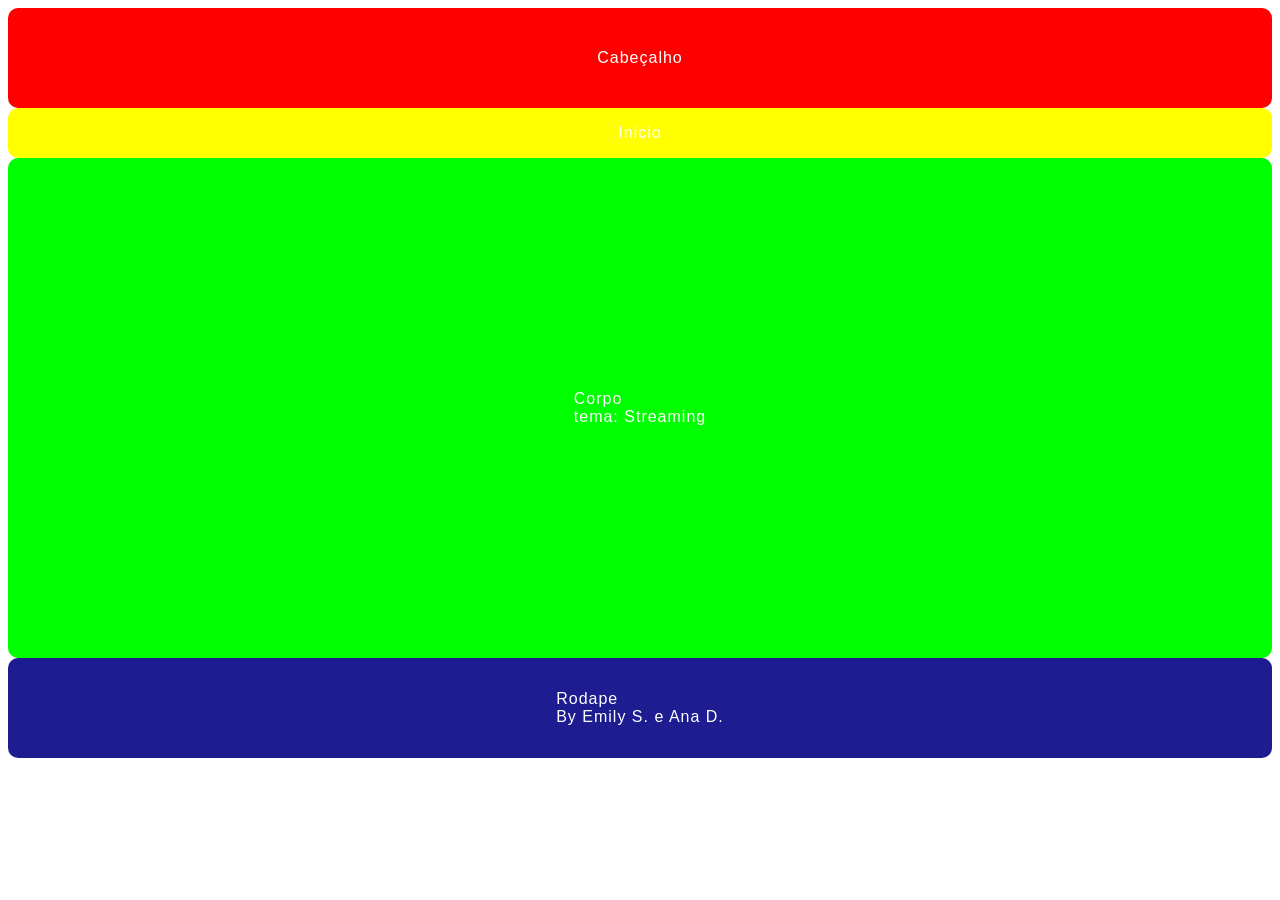
==== streaming/index.html @ 56c084c1 "Add files via upload" ====
<!DOCTYPE html>
<html lang="en">
<head>
    <meta charset="UTF-8">
    <meta name="viewport" content="width=device-width, initial-scale=1.0">
    <title>Document</title>
    <link rel="stylesheet" href="style.css">

</head>
<body>
    <div id="cabeçalho">
        Cabeçalho
    </div>
    <div id="inicio">
        Inicio
    </div>
    <div id="corpo">
        Corpo <br>
        tema: Streaming
    </div>
    <div id="rodapé">   
        Rodape <br>
        By Emily S. e Ana D.
    </div>
</body>
</html>
---- streaming/style.css ----
body {
    font-family: Arial, Helvetica, sans-serif;
    letter-spacing: 1px;
}


#cabeçalho {
    background-color: rgb(255, 0, 0);
    width: 100%;
    height: 100px;
    margin: 0 auto;
    display: flex;
    justify-content: space-around;
    align-items: center;
    border-radius: 10px;
    color: white;
    
    
}

#inicio {
    background-color: rgb(255, 255, 0);
    width: 100%;
    height: 50px;
    margin: 0 auto;
    display: flex;
    justify-content: space-around;
    align-items: center;
    border-radius: 10px;
    color: white;
}

#corpo {
    background-color: rgb(0, 255, 0);
    width: 100%;
    height: 500px;
    margin: 0 auto;
    display: flex;
    justify-content: space-around;
    align-items: center;
    border-radius: 10px;
    color: white;
   
}

#rodapé {
    background-color: rgb(29, 29, 145);
    width: 100%;
    height: 100px;
    margin: 0 auto;
    display: flex;
    justify-content: space-around;
    align-items: center;
    color: white;
    border-radius: 10px;
    

}
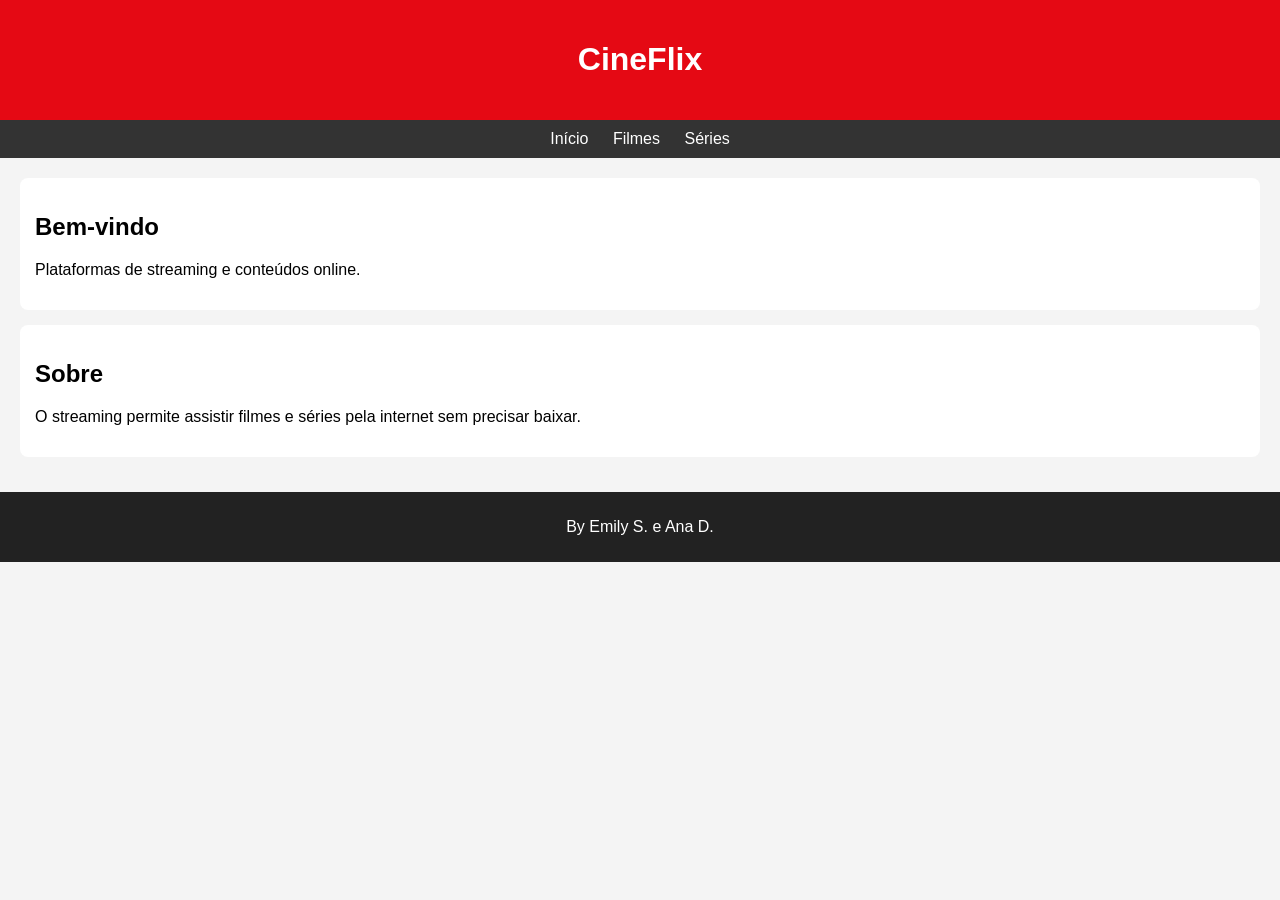
==== commit 1270f067: "Revise index.html for streaming platform layout" ====
--- a/streaming/index.html
+++ b/streaming/index.html
@@ -1,26 +1,38 @@
 <!DOCTYPE html>
-<html lang="en">
+<html lang="pt-BR">
 <head>
     <meta charset="UTF-8">
     <meta name="viewport" content="width=device-width, initial-scale=1.0">
-    <title>Document</title>
+    <title>Streaming</title>
     <link rel="stylesheet" href="style.css">
-
 </head>
 <body>
-    <div id="cabeçalho">
-        Cabeçalho
-    </div>
-    <div id="inicio">
-        Inicio
-    </div>
-    <div id="corpo">
-        Corpo <br>
-        tema: Streaming
-    </div>
-    <div id="rodapé">   
-        Rodape <br>
-        By Emily S. e Ana D.
-    </div>
+
+    <header>
+        <h1>CineFlix</h1>
+    </header>
+
+    <nav>
+        <a href="#">Início</a>
+        <a href="#">Filmes</a>
+        <a href="#">Séries</a>
+    </nav>
+
+    <main>
+        <section>
+            <h2>Bem-vindo</h2>
+            <p>Plataformas de streaming e conteúdos online.</p>
+        </section>
+
+        <section>
+            <h2>Sobre</h2>
+            <p>O streaming permite assistir filmes e séries pela internet sem precisar baixar.</p>
+        </section>
+    </main>
+
+    <footer>
+        <p>By Emily S. e Ana D.</p>
+    </footer>
+
 </body>
-</html>+</html>
--- a/streaming/style.css
+++ b/streaming/style.css
@@ -1,58 +1,46 @@
 body {
     font-family: Arial, Helvetica, sans-serif;
-    letter-spacing: 1px;
+    margin: 0;
+    background-color: #f4f4f4;
 }
 
-
-#cabeçalho {
-    background-color: rgb(255, 0, 0);
-    width: 100%;
-    height: 100px;
-    margin: 0 auto;
-    display: flex;
-    justify-content: space-around;
-    align-items: center;
-    border-radius: 10px;
+/* Cabeçalho */
+header {
+    background-color: #e50914;
     color: white;
-    
-    
+    text-align: center;
+    padding: 20px;
 }
 
-#inicio {
-    background-color: rgb(255, 255, 0);
-    width: 100%;
-    height: 50px;
-    margin: 0 auto;
-    display: flex;
-    justify-content: space-around;
-    align-items: center;
-    border-radius: 10px;
-    color: white;
+/* Menu */
+nav {
+    background-color: #333;
+    text-align: center;
+    padding: 10px;
 }
 
-#corpo {
-    background-color: rgb(0, 255, 0);
-    width: 100%;
-    height: 500px;
-    margin: 0 auto;
-    display: flex;
-    justify-content: space-around;
-    align-items: center;
-    border-radius: 10px;
+nav a {
     color: white;
-   
+    text-decoration: none;
+    margin: 10px;
 }
 
-#rodapé {
-    background-color: rgb(29, 29, 145);
-    width: 100%;
-    height: 100px;
-    margin: 0 auto;
-    display: flex;
-    justify-content: space-around;
-    align-items: center;
+/* Conteúdo */
+main {
+    padding: 20px;
+}
+
+section {
+    background-color: white;
+    padding: 15px;
+    margin-bottom: 15px;
+    border-radius: 8px;
+}
+
+/* Rodapé */
+footer {
+    background-color: #222;
     color: white;
-    border-radius: 10px;
-    
-
-}+    text-align: center;
+    padding: 10px;
+}
